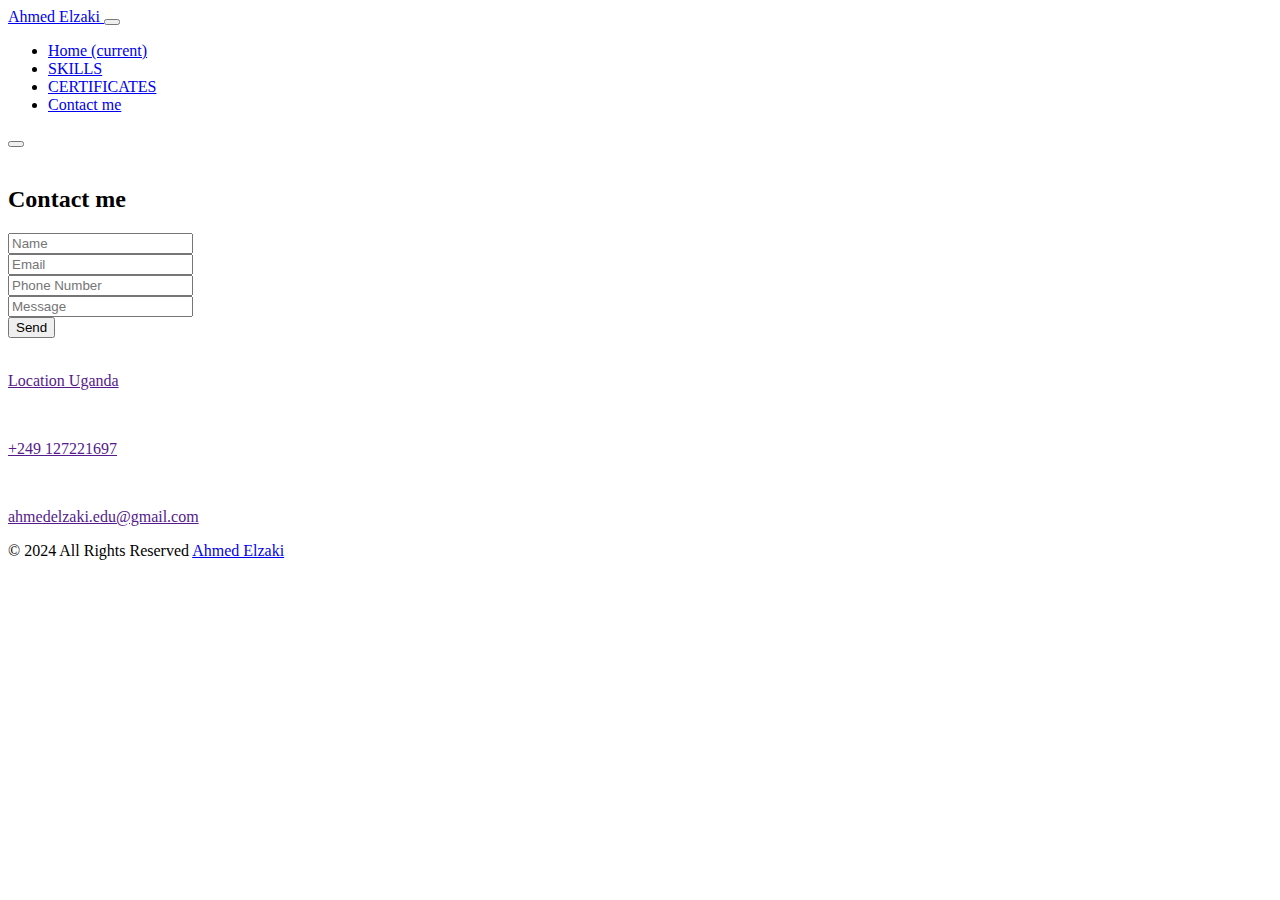
==== contact.html @ 9df8aa97 "Add files via upload" ====
<!DOCTYPE html>
<html>

<head>
  <!-- Basic -->
  <meta charset="utf-8" />
  <meta http-equiv="X-UA-Compatible" content="IE=edge" />
  <!-- Mobile Metas -->
  <meta name="viewport" content="width=device-width, initial-scale=1, shrink-to-fit=no" />
  <!-- Site Metas -->
  <meta name="keywords" content="" />
  <meta name="description" content="" />
  <meta name="author" content="" />

  <title>Ahmed Elzaki</title>

  <!-- slider stylesheet -->
  <link rel="stylesheet" type="text/css" href="https://cdnjs.cloudflare.com/ajax/libs/OwlCarousel2/2.3.4/assets/owl.carousel.min.css" />

  <!-- bootstrap core css -->
  <link rel="stylesheet" type="text/css" href="css/bootstrap.css" />

  <!-- fonts style -->
  <link href="https://fonts.googleapis.com/css?family=Poppins:400,600,700&display=swap" rel="stylesheet">
  <!-- Custom styles for this template -->
  <link href="css/style.css" rel="stylesheet" />
  <!-- responsive style -->
  <link href="css/responsive.css" rel="stylesheet" />
</head>

<body class="sub_page">
  <div class="hero_area">
    <!-- header section strats -->
    <header class="header_section">
      <div class="container-fluid">
        <nav class="navbar navbar-expand-lg custom_nav-container ">
          <a class="navbar-brand" href="index.html">
            <span>
              Ahmed Elzaki
            </span>
          </a>
          <button class="navbar-toggler" type="button" data-toggle="collapse" data-target="#navbarSupportedContent" aria-controls="navbarSupportedContent" aria-expanded="false" aria-label="Toggle navigation">
            <span class="navbar-toggler-icon"></span>
          </button>

          <div class="collapse navbar-collapse" id="navbarSupportedContent">
            <div class="d-flex ml-auto flex-column flex-lg-row align-items-center">
              <ul class="navbar-nav  ">
                <li class="nav-item ">
                  <a class="nav-link" href="index.html">Home <span class="sr-only">(current)</span></a>
                </li>
                <li class="nav-item ">
                  <a class="nav-link" href="why.html"> SKILLS </a>
                </li>
                </li>
                <li class="nav-item">
                  <a class="nav-link" href="trainer.html">CERTIFICATES</a>
                </li>
                <li class="nav-item active">
                  <a class="nav-link" href="contact.html"> Contact me</a>
                </li>
              </ul>
              <div class="user_option">
                <form class="form-inline my-2 my-lg-0 ml-0 ml-lg-4 mb-3 mb-lg-0">
                  <button class="btn  my-2 my-sm-0 nav_search-btn" type="submit"></button>
                </form>
              </div>
            </div>
          </div>
        </nav>
      </div>
    </header>
    <!-- end header section -->

  </div>


  <!-- contact section -->

  <section class="contact_section ">
    <div class="container-fluid">
      <div class="row">
        <div class="col-md-6 px-0">
          <div class="img-box">
            <img src="images/contact-img.jpg" alt="">
          </div>
        </div>
        <div class="col-lg-5 col-md-6">
          <div class="form_container pr-0 pr-lg-5 mr-0 mr-lg-2">
            <div class="heading_container">
              <h2>
                Contact me
              </h2>
            </div>
            <form action="">
              <div>
                <input type="text" placeholder="Name" />
              </div>
              <div>
                <input type="email" placeholder="Email" />
              </div>
              <div>
                <input type="text" placeholder="Phone Number" />
              </div>
              <div>
                <input type="text" class="message-box" placeholder="Message" />
              </div>
              <div class="d-flex ">
                <button>
                  Send
                </button>
              </div>
            </form>
          </div>
        </div>
      </div>
    </div>
  </section>

  <!-- end contact section -->

  <!-- info section -->
  <section class="info_section layout_padding2">
    <div class="container">
      <div class="info_items">
        <a href="">
          <div class="item ">
            <div class="img-box box-1">
              <img src="" alt="">
            </div>
            <div class="detail-box">
              <p>
                Location
                 Uganda
              </p>
            </div>
          </div>
        </a>
        <a href="">
          <div class="item ">
            <div class="img-box box-2">
              <img src="" alt="">
            </div>
            <div class="detail-box">
              <p>
                +249 127221697
              </p>
            </div>
          </div>
        </a>
        <a href="">
          <div class="item ">
            <div class="img-box box-3">
              <img src="" alt="">
            </div>
            <div class="detail-box">
              <p>
                ahmedelzaki.edu@gmail.com
              </p>
            </div>
          </div>
        </a>
      </div>
    </div>
  </section>

  <!-- end info_section -->

  <!-- footer section -->
  <footer class="container-fluid footer_section">
    <p>
      &copy; 2024 All Rights Reserved
      <a href="#index.html">Ahmed Elzaki</a>
    </p>
  </footer>
  <!-- footer section -->

  <script src="js/jquery-3.4.1.min.js"></script>
  <script src="js/bootstrap.js"></script>

</body>

</html>
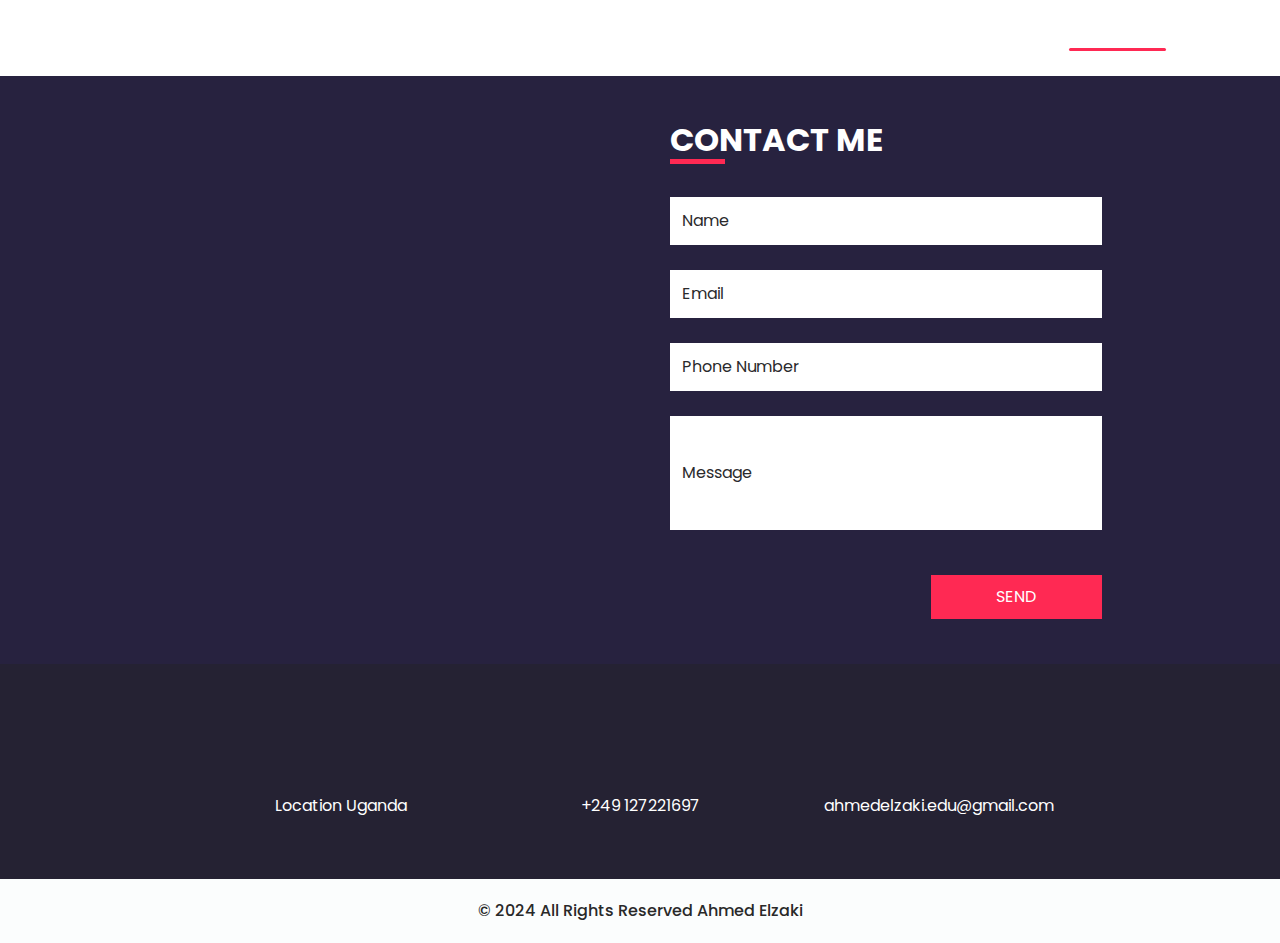
==== commit 4fa3e8a1: "Add files via upload" ====
--- a/contact.html
+++ b/contact.html
@@ -9,8 +9,8 @@
   <meta name="viewport" content="width=device-width, initial-scale=1, shrink-to-fit=no" />
   <!-- Site Metas -->
   <meta name="keywords" content="" />
-  <meta name="description" content="" />
-  <meta name="author" content="" />
+  <meta name="description" content="portifolio" />
+  <meta name="author" content="ahmed elzaki" />
 
   <title>Ahmed Elzaki</title>
 
@@ -92,18 +92,18 @@
                 Contact me
               </h2>
             </div>
-            <form action="">
+																		<form onsubmit="sendEmail(); return false;">
               <div>
-                <input type="text" placeholder="Name" />
+                      <input type="text" id="name" placeholder="Name" required>
               </div>
               <div>
-                <input type="email" placeholder="Email" />
+                <input type="email" id="email" placeholder="Email" required>
               </div>
               <div>
-                <input type="text" placeholder="Phone Number" />
+                   <input type="text" id="phone" placeholder="Phone Number" required/>
               </div>
               <div>
-                <input type="text" class="message-box" placeholder="Message" />
+                <input type="text"  class="message-box" id="message" placeholder="Message" required/>
               </div>
               <div class="d-flex ">
                 <button>
@@ -177,7 +177,10 @@
 
   <script src="js/jquery-3.4.1.min.js"></script>
   <script src="js/bootstrap.js"></script>
-
+  <script src="https://cdn.emailjs.com/dist/email.min.js"></script>
+++ <script src="js/submit.js"></script>
 </body>
 
 </html>--- a/css/style.css
+++ b/css/style.css
@@ -0,0 +1,593 @@
+body {
+  font-family: 'Poppins', sans-serif;
+  color: #000000;
+  background-color: #ffffff;
+}
+
+.layout_padding {
+  padding-top: 120px;
+  padding-bottom: 120px;
+}
+
+.layout_padding2 {
+  padding-top: 45px;
+  padding-bottom: 45px;
+}
+
+.layout_padding2-top {
+  padding-top: 45px;
+}
+
+.layout_padding2-bottom {
+  padding-bottom: 45px;
+}
+
+.layout_padding-top {
+  padding-top: 120px;
+}
+
+.layout_padding-bottom {
+  padding-bottom: 120px;
+}
+
+.heading_container {
+  display: -webkit-box;
+  display: -ms-flexbox;
+  display: flex;
+  -webkit-box-pack: center;
+      -ms-flex-pack: center;
+          justify-content: center;
+  text-align: center;
+}
+
+.heading_container h2 {
+  font-weight: bold;
+  position: relative;
+  padding-bottom: 5px;
+  text-transform: uppercase;
+}
+
+.heading_container h2::before {
+  content: "";
+  position: absolute;
+  bottom: 0;
+  left: 50%;
+  width: 55px;
+  height: 5px;
+  background-color: #ff2953;
+  -webkit-transform: translateX(-50%);
+          transform: translateX(-50%);
+}
+
+/*header section*/
+.hero_area {
+  height: 100vh;
+  display: -webkit-box;
+  display: -ms-flexbox;
+  display: flex;
+  -webkit-box-orient: vertical;
+  -webkit-box-direction: normal;
+      -ms-flex-direction: column;
+          flex-direction: column;
+  background-image: url(../images/hero-bg.jpg);
+  background-size: cover;
+  background-attachment: fixed;
+}
+
+.sub_page .hero_area {
+  height: auto;
+}
+
+.sub_page .who_section.layout_padding {
+  padding-top: 0;
+}
+
+.hero_area.sub_pages {
+  height: auto;
+}
+
+.header_section .container-fluid {
+  padding-right: 25px;
+  padding-left: 25px;
+}
+
+.header_section .nav_container {
+  margin: 0 auto;
+}
+
+.custom_nav-container.navbar-expand-lg .navbar-nav .nav-item .nav-link {
+  margin: 10px 30px;
+  padding: 0;
+  padding-bottom: 3px;
+  color: #ffffff;
+  text-align: center;
+  position: relative;
+  text-transform: uppercase;
+  font-size: 15px;
+}
+
+.custom_nav-container.navbar-expand-lg .navbar-nav .nav-item .nav-link::after {
+  display: none;
+  content: "";
+  position: absolute;
+  left: 0;
+  bottom: 0;
+  width: 100%;
+  height: 3px;
+  border-radius: 5px;
+  background-color: #ffffff;
+}
+
+.custom_nav-container.navbar-expand-lg .navbar-nav .nav-item.active a::after, .custom_nav-container.navbar-expand-lg .navbar-nav .nav-item:hover a::after {
+  display: block;
+  background-color: #ff2953;
+}
+
+a,
+a:hover,
+a:focus {
+  text-decoration: none;
+}
+
+a:hover,
+a:focus {
+  color: initial;
+}
+
+.btn,
+.btn:focus {
+  outline: none !important;
+  -webkit-box-shadow: none;
+          box-shadow: none;
+}
+
+.user_option {
+  display: -webkit-box;
+  display: -ms-flexbox;
+  display: flex;
+  -webkit-box-align: center;
+      -ms-flex-align: center;
+          align-items: center;
+}
+
+.user_option a {
+  color: #ffffff;
+  margin: 10px 30px;
+}
+
+.custom_nav-container .nav_search-btn {
+  background-image: url(../images/search-icon.png);
+  background-size: 22px;
+  background-repeat: no-repeat;
+  background-position-y: 7px;
+  width: 35px;
+  height: 35px;
+  padding: 0;
+  border: none;
+}
+
+.navbar-brand {
+  display: -webkit-box;
+  display: -ms-flexbox;
+  display: flex;
+  -webkit-box-align: center;
+      -ms-flex-align: center;
+          align-items: center;
+  position: relative;
+}
+
+.navbar-brand span {
+  font-size: 22px;
+  text-transform: uppercase;
+  font-weight: bold;
+  color: #ffffff;
+  position: relative;
+  z-index: 3;
+}
+
+.custom_nav-container {
+  z-index: 99999;
+  padding: 15px 0;
+}
+
+.custom_nav-container .navbar-toggler {
+  outline: none;
+}
+
+.custom_nav-container .navbar-toggler .navbar-toggler-icon {
+  background-image: url(../images/menu.png);
+  background-size: 55px;
+}
+
+/*end header section*/
+.slider_section {
+  -webkit-box-flex: 1;
+      -ms-flex: 1;
+          flex: 1;
+  display: -webkit-box;
+  display: -ms-flexbox;
+  display: flex;
+  -webkit-box-align: center;
+      -ms-flex-align: center;
+          align-items: center;
+  color: #ffffff;
+}
+
+.slider_section #carouselExampleIndicators {
+  width: 100%;
+}
+
+.slider_section .row {
+  -webkit-box-align: center;
+      -ms-flex-align: center;
+          align-items: center;
+}
+
+.slider_section .box {
+  margin: 125px 0;
+}
+
+.slider_section .detail-box {
+  text-align: center;
+}
+
+.slider_section .detail-box h1,
+.slider_section .detail-box h2,
+.slider_section .detail-box h3 {
+  text-transform: uppercase;
+  font-weight: bold;
+}
+
+.slider_section .detail-box h2 {
+  font-size: 2.5rem;
+}
+
+.slider_section .detail-box h1 {
+  font-size: 3.5rem;
+  font-weight: bold;
+  letter-spacing: .5rem;
+}
+
+.slider_section .detail-box p {
+  margin-top: 25px;
+}
+
+.slider_section .detail-box a {
+  display: inline-block;
+  padding: 8px 35px;
+  background-color: transparent;
+  border: 1.5px solid #ffffff;
+  color: #ffffff;
+  border-radius: 0px;
+  -webkit-transition: -webkit-transform 0.3s;
+  transition: -webkit-transform 0.3s;
+  transition: transform 0.3s;
+  transition: transform 0.3s, -webkit-transform 0.3s;
+  text-transform: uppercase;
+  margin-top: 35px;
+}
+
+.slider_section .detail-box a:hover {
+  background-color: #ffffff;
+  color: #000000;
+}
+
+.slider_section #carouselExampleIndicators .carousel-indicators {
+  position: unset;
+  margin: 0;
+  margin-top: 45px;
+  -webkit-box-align: center;
+      -ms-flex-align: center;
+          align-items: center;
+}
+
+.slider_section #carouselExampleIndicators .carousel-indicators li {
+  width: 14px;
+  height: 14px;
+  background-color: transparent;
+  border: 2px solid #ffffff;
+  border-radius: 100%;
+  opacity: 1;
+}
+
+.slider_section #carouselExampleIndicators .carousel-indicators li.active {
+  border: 4px solid #ffffff;
+}
+
+.us_section {
+  background-image: url(../images/code-bg.jpg);
+  background-size: cover;
+  background-attachment: fixed;
+  color: #ffffff;
+}
+
+.us_section .us_container {
+  padding-top: 25px;
+}
+
+.us_section .us_container .box {
+  display: -webkit-box;
+  display: -ms-flexbox;
+  display: flex;
+  -webkit-box-orient: vertical;
+  -webkit-box-direction: normal;
+      -ms-flex-direction: column;
+          flex-direction: column;
+  -webkit-box-align: center;
+      -ms-flex-align: center;
+          align-items: center;
+  text-align: center;
+  margin: 25px 10px 0 10px;
+}
+
+.us_section .us_container .box .img-box {
+  height: 100px;
+  display: -webkit-box;
+  display: -ms-flexbox;
+  display: flex;
+  -webkit-box-align: center;
+      -ms-flex-align: center;
+          align-items: center;
+  -webkit-box-pack: center;
+      -ms-flex-pack: center;
+          justify-content: center;
+}
+
+.us_section .us_container .box .img-box img {
+  max-width: 100%;
+}
+
+.us_section .us_container .box .detail-box h5 {
+  font-weight: bold;
+}
+
+.heathy_section {
+  background-image: url(../images/healthy-bg.jpg);
+  background-size: cover;
+  background-attachment: fixed;
+  color: #ffffff;
+  text-align: center;
+}
+
+.heathy_section h2 {
+  font-weight: bold;
+}
+
+.heathy_section p {
+  margin-top: 35px;
+}
+
+.heathy_section .btn-box {
+  display: -webkit-box;
+  display: -ms-flexbox;
+  display: flex;
+  -webkit-box-pack: center;
+      -ms-flex-pack: center;
+          justify-content: center;
+  margin-top: 45px;
+}
+
+.heathy_section .btn-box a {
+  display: inline-block;
+  padding: 8px 35px;
+  background-color: transparent;
+  border: 1.5px solid #ffffff;
+  color: #ffffff;
+  border-radius: 0;
+  -webkit-transition: -webkit-transform 0.3s;
+  transition: -webkit-transform 0.3s;
+  transition: transform 0.3s;
+  transition: transform 0.3s, -webkit-transform 0.3s;
+  text-transform: uppercase;
+}
+
+.heathy_section .btn-box a:hover {
+  background-color: #ffffff;
+  color: #000000;
+}
+
+.trainer_section {
+  background-image: url(../images/trainer-bg.jpg);
+  background-size: cover;
+  background-attachment: fixed;
+  color: #ffffff;
+}
+
+.trainer_section .box {
+  margin-top: 55px;
+  display: -webkit-box;
+  display: -ms-flexbox;
+  display: flex;
+  -webkit-box-orient: vertical;
+  -webkit-box-direction: normal;
+      -ms-flex-direction: column;
+          flex-direction: column;
+  -webkit-box-align: center;
+      -ms-flex-align: center;
+          align-items: center;
+  text-align: center;
+}
+
+.trainer_section .box .name h5 {
+  font-weight: bold;
+  margin-bottom: 15px;
+}
+
+.trainer_section .box .img-box {
+  border-radius: 15px;
+  overflow: hidden;
+}
+
+.trainer_section .box .img-box img {
+  width: 100%;
+}
+
+.trainer_section .box .social_box {
+  display: -webkit-box;
+  display: -ms-flexbox;
+  display: flex;
+  -webkit-box-pack: justify;
+      -ms-flex-pack: justify;
+          justify-content: space-between;
+  width: 225px;
+  padding: 12px 45px;
+  background-color: #ffffff;
+  border-radius: 50px;
+  margin-top: -25px;
+}
+
+.contact_section {
+  position: relative;
+  background-color: #27223f;
+  color: #ffffff;
+}
+
+.contact_section .heading_container {
+  -webkit-box-pack: start;
+      -ms-flex-pack: start;
+          justify-content: start;
+}
+
+.contact_section .heading_container h2::before {
+  text-align: left;
+  left: 0;
+  -webkit-transform: none;
+          transform: none;
+}
+
+.contact_section .row {
+  -webkit-box-align: center;
+      -ms-flex-align: center;
+          align-items: center;
+}
+
+.contact_section .img-box img {
+  width: 100%;
+}
+
+.contact_section .form_container {
+  padding: 45px 0 45px 15px;
+}
+
+.contact_section input {
+  width: 100%;
+  border: none;
+  background-color: #ffffff;
+  outline: none;
+  color: #000000;
+  margin-top: 25px;
+  padding: 12px;
+}
+
+.contact_section input::-webkit-input-placeholder {
+  color: #2a2a2c;
+}
+
+.contact_section input:-ms-input-placeholder {
+  color: #2a2a2c;
+}
+
+.contact_section input::-ms-input-placeholder {
+  color: #2a2a2c;
+}
+
+.contact_section input::placeholder {
+  color: #2a2a2c;
+}
+
+.contact_section input.message-box {
+  padding: 45px 12px;
+}
+
+.contact_section button {
+  padding: 10px 65px;
+  outline: none;
+  border: none;
+  color: #ffffff;
+  background: #ff2953;
+  margin: 45px 0 0 auto;
+  text-transform: uppercase;
+}
+
+.info_section {
+  background-color: #252233;
+}
+
+.info_items {
+  width: 70%;
+  margin: 0 auto;
+  display: -webkit-box;
+  display: -ms-flexbox;
+  display: flex;
+  -webkit-box-pack: justify;
+      -ms-flex-pack: justify;
+          justify-content: space-between;
+}
+
+.info_items .item {
+  width: 200px;
+  display: -webkit-box;
+  display: -ms-flexbox;
+  display: flex;
+  -webkit-box-orient: vertical;
+  -webkit-box-direction: normal;
+      -ms-flex-direction: column;
+          flex-direction: column;
+  -webkit-box-align: center;
+      -ms-flex-align: center;
+          align-items: center;
+  text-align: center;
+}
+
+.info_items .item .img-box {
+  width: 80px;
+  height: 80px;
+  border-radius: 100%;
+  background-repeat: no-repeat;
+  background-position: center;
+}
+
+.info_items .item .detail-box {
+  margin-top: 5px;
+  color: #fff;
+}
+
+.info_items {
+  position: relative;
+}
+
+.info_items a {
+  position: relative;
+}
+
+.info_items .item .img-box.box-1 {
+  background-image: url(../images/location-white.png);
+}
+
+.info_items .item .img-box.box-2 {
+  background-image: url(../images/telephone-white.png);
+}
+
+.info_items .item .img-box.box-3 {
+  background-image: url(../images/envelope-white.png);
+}
+
+/* footer section*/
+.footer_section {
+  background-color: #fbfdfd;
+  padding: 20px;
+  font-weight: 500;
+}
+
+.footer_section p {
+  color: #292929;
+  margin: 0;
+  text-align: center;
+}
+
+.footer_section a {
+  color: #292929;
+}
+
+/* end footer section*/
+/*# sourceMappingURL=style.css.map */--- a/css/responsive.css
+++ b/css/responsive.css
@@ -0,0 +1,68 @@
+@media (max-width: 1120px) {}
+
+@media (max-width: 992px) {
+    .hero_area {
+        height: auto;
+    }
+
+    .custom_nav-container .nav_search-btn {
+        background-position: center;
+        margin-top: 10px;
+    }
+
+    .slider_section {
+        padding-top: 45px;
+        padding-bottom: 75px;
+    }
+
+    .info_items {
+        width: 100%;
+    }
+}
+
+@media (max-width: 768px) {
+    .contact_section .form_container {
+        padding: 45px 0;
+    }
+
+    .info_items {
+        flex-direction: column;
+        align-items: center;
+    }
+
+    .contact_section .heading_container {
+        justify-content: center;
+    }
+
+    .contact_section .heading_container h2::before {
+        left: 50%;
+        transform: translateX(-50%);
+    }
+
+    .contact_section button {
+        margin: 45px auto 0 auto;
+    }
+}
+
+
+@media (max-width: 576px) {
+    .slider_section .detail-box h1 {
+        font-size: 3rem;
+    }
+}
+
+@media (max-width: 480px) {}
+
+@media (max-width: 420px) {
+    .slider_section .detail-box h1 {
+        letter-spacing: .3rem;
+    }
+}
+
+@media (max-width: 360px) {}
+
+@media (min-width: 1200px) {
+    .container {
+        max-width: 1170px;
+    }
+}